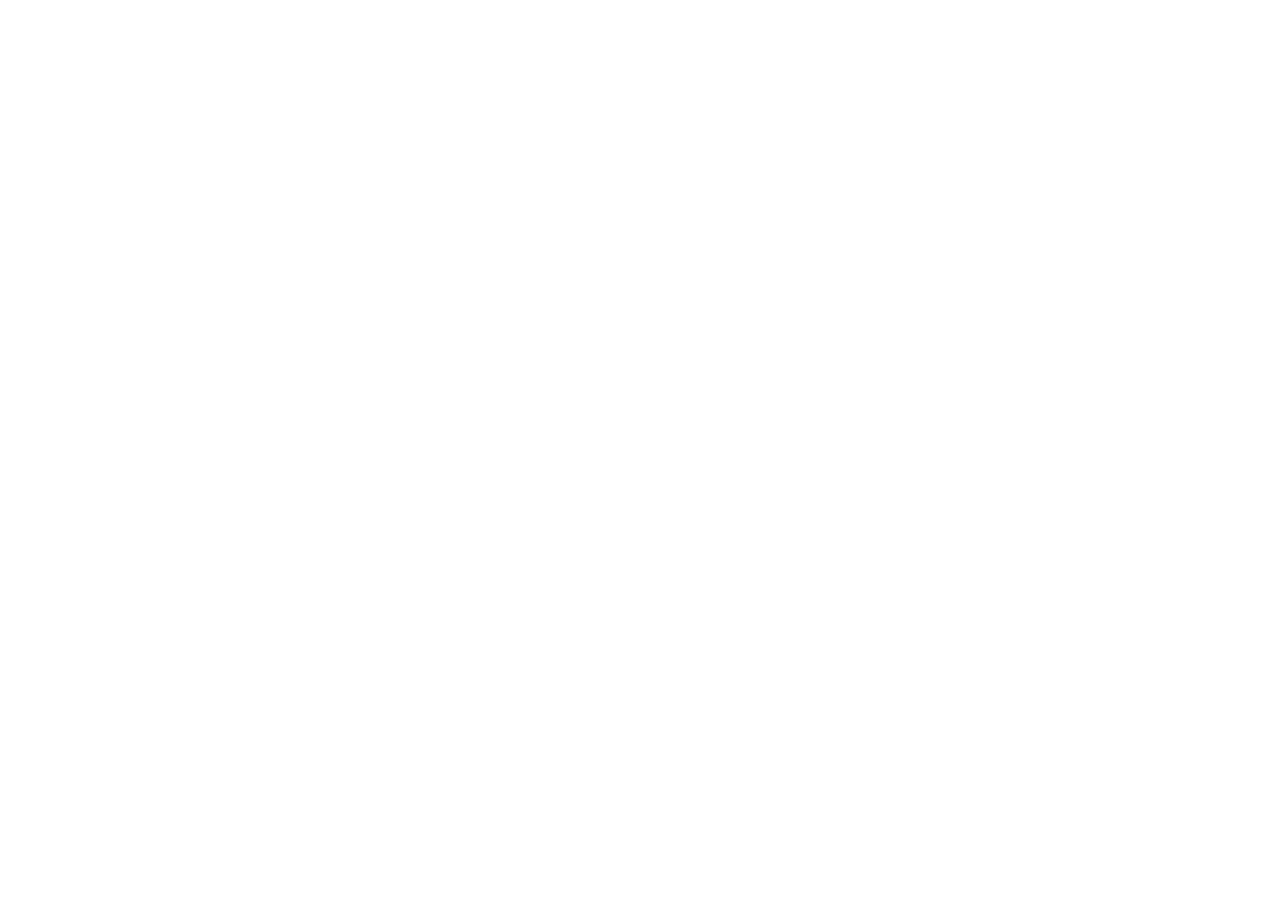
==== lp2ai/components/mdxeditor/index.html @ f963d5f7 "Add files via upload" ====
<!doctype html>
<html lang="en">
  <head>
    <meta charset="UTF-8" />
    <link rel="icon" type="image/svg+xml" href="/vite.svg" />
    <meta name="viewport" content="width=device-width, initial-scale=1.0" />
    <title>Vite + React + TS</title>
    <script type="module" crossorigin src="/assets/index-Dh5N8Ofo.js"></script>
    <link rel="stylesheet" crossorigin href="/assets/index-CzHsUedF.css">
  </head>
  <body>
    <div id="root"></div>
  </body>
</html>
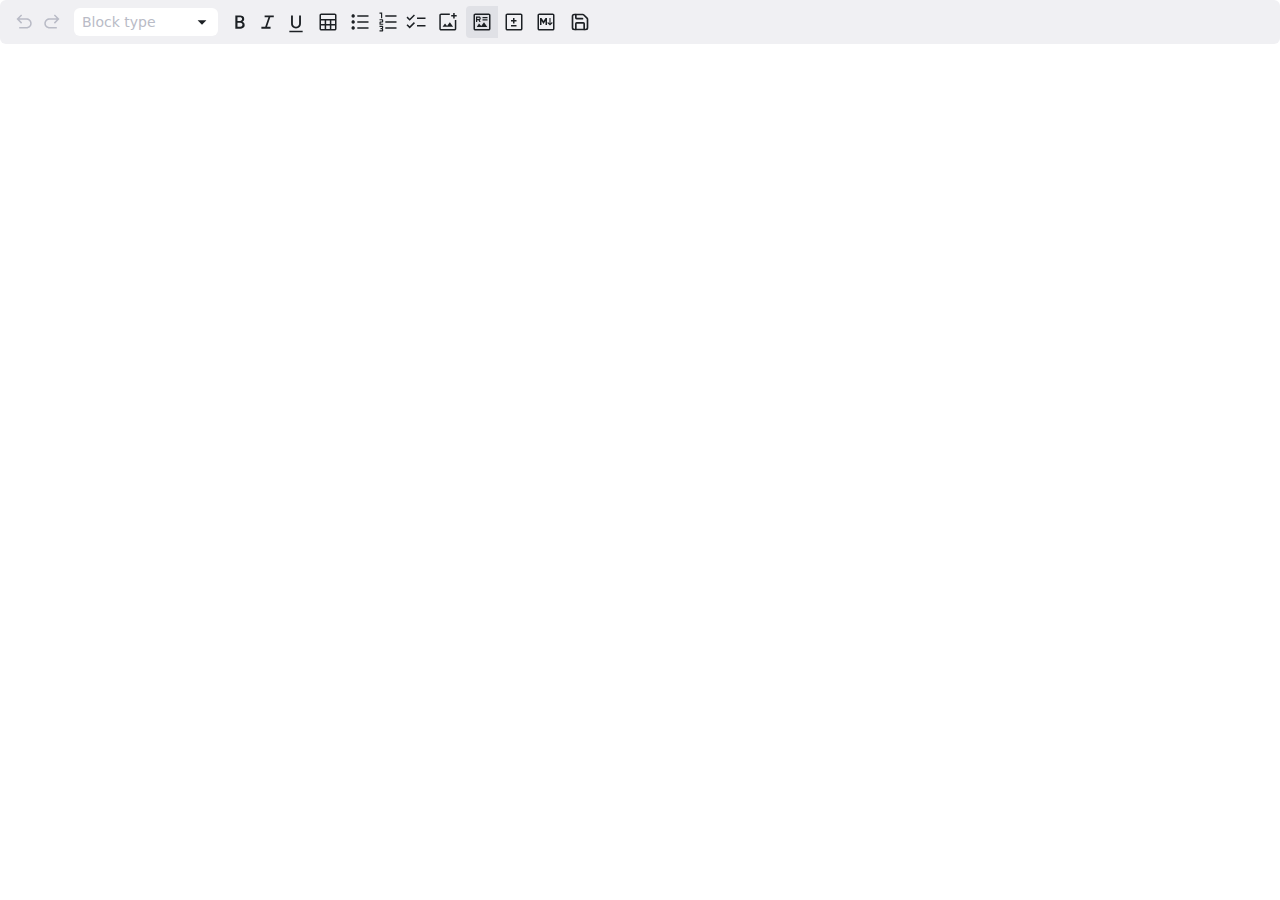
==== commit e0128aa7: "Add files via upload" ====
--- a/lp2ai/components/mdxeditor/index.html
+++ b/lp2ai/components/mdxeditor/index.html
@@ -2,11 +2,11 @@
 <html lang="en">
   <head>
     <meta charset="UTF-8" />
-    <link rel="icon" type="image/svg+xml" href="/vite.svg" />
+    <link rel="icon" type="image/svg+xml" href="/lp2ai/components/mdxeditor/vite.svg" />
     <meta name="viewport" content="width=device-width, initial-scale=1.0" />
     <title>Vite + React + TS</title>
-    <script type="module" crossorigin src="/assets/index-Dh5N8Ofo.js"></script>
-    <link rel="stylesheet" crossorigin href="/assets/index-CzHsUedF.css">
+    <script type="module" crossorigin src="/lp2ai/components/mdxeditor/assets/index-Dh5N8Ofo.js"></script>
+    <link rel="stylesheet" crossorigin href="/lp2ai/components/mdxeditor/assets/index-CzHsUedF.css">
   </head>
   <body>
     <div id="root"></div>
--- a/lp2ai/components/mdxeditor/assets/index-CzHsUedF.css
+++ b/lp2ai/components/mdxeditor/assets/index-CzHsUedF.css
@@ -0,0 +1 @@
+:root{font-family:Inter,system-ui,Avenir,Helvetica,Arial,sans-serif;line-height:1.5;font-weight:400;color-scheme:light dark;color:#ffffffde;background-color:#242424;font-synthesis:none;text-rendering:optimizeLegibility;-webkit-font-smoothing:antialiased;-moz-osx-font-smoothing:grayscale}a{font-weight:500;color:#646cff;text-decoration:inherit}a:hover{color:#535bf2}body{margin:0;display:flex;place-items:center;min-width:320px;min-height:100vh}h1{font-size:3.2em;line-height:1.1}button{border-radius:8px;border:1px solid transparent;padding:.6em 1.2em;font-size:1em;font-weight:500;font-family:inherit;background-color:#1a1a1a;cursor:pointer;transition:border-color .25s}button:hover{border-color:#646cff}button:focus,button:focus-visible{outline:4px auto -webkit-focus-ring-color}@media (prefers-color-scheme: light){:root{color:#213547;background-color:#fff}a:hover{color:#747bff}button{background-color:#f9f9f9}}:root,.light,.light-theme{--blue-1: #fbfdff;--blue-2: #f4faff;--blue-3: #e6f4fe;--blue-4: #d5efff;--blue-5: #c2e5ff;--blue-6: #acd8fc;--blue-7: #8ec8f6;--blue-8: #5eb1ef;--blue-9: #0090ff;--blue-10: #0588f0;--blue-11: #0d74ce;--blue-12: #113264}@supports (color: color(display-p3 1 1 1)){@media (color-gamut: p3){:root,.light,.light-theme{--blue-1: color(display-p3 .986 .992 .999);--blue-2: color(display-p3 .96 .979 .998);--blue-3: color(display-p3 .912 .956 .991);--blue-4: color(display-p3 .853 .932 1);--blue-5: color(display-p3 .788 .894 .998);--blue-6: color(display-p3 .709 .843 .976);--blue-7: color(display-p3 .606 .777 .947);--blue-8: color(display-p3 .451 .688 .917);--blue-9: color(display-p3 .247 .556 .969);--blue-10: color(display-p3 .234 .523 .912);--blue-11: color(display-p3 .15 .44 .84);--blue-12: color(display-p3 .102 .193 .379)}}}.dark,.dark-theme{--blue-1: #0d1520;--blue-2: #111927;--blue-3: #0d2847;--blue-4: #003362;--blue-5: #004074;--blue-6: #104d87;--blue-7: #205d9e;--blue-8: #2870bd;--blue-9: #0090ff;--blue-10: #3b9eff;--blue-11: #70b8ff;--blue-12: #c2e6ff}@supports (color: color(display-p3 1 1 1)){@media (color-gamut: p3){.dark,.dark-theme{--blue-1: color(display-p3 .057 .081 .122);--blue-2: color(display-p3 .072 .098 .147);--blue-3: color(display-p3 .078 .154 .27);--blue-4: color(display-p3 .033 .197 .37);--blue-5: color(display-p3 .08 .245 .441);--blue-6: color(display-p3 .14 .298 .511);--blue-7: color(display-p3 .195 .361 .6);--blue-8: color(display-p3 .239 .434 .72);--blue-9: color(display-p3 .247 .556 .969);--blue-10: color(display-p3 .344 .612 .973);--blue-11: color(display-p3 .49 .72 1);--blue-12: color(display-p3 .788 .898 .99)}}}:root,.light,.light-theme{--slate-1: #fcfcfd;--slate-2: #f9f9fb;--slate-3: #f0f0f3;--slate-4: #e8e8ec;--slate-5: #e0e1e6;--slate-6: #d9d9e0;--slate-7: #cdced6;--slate-8: #b9bbc6;--slate-9: #8b8d98;--slate-10: #80838d;--slate-11: #60646c;--slate-12: #1c2024}@supports (color: color(display-p3 1 1 1)){@media (color-gamut: p3){:root,.light,.light-theme{--slate-1: color(display-p3 .988 .988 .992);--slate-2: color(display-p3 .976 .976 .984);--slate-3: color(display-p3 .94 .941 .953);--slate-4: color(display-p3 .908 .909 .925);--slate-5: color(display-p3 .88 .881 .901);--slate-6: color(display-p3 .85 .852 .876);--slate-7: color(display-p3 .805 .808 .838);--slate-8: color(display-p3 .727 .733 .773);--slate-9: color(display-p3 .547 .553 .592);--slate-10: color(display-p3 .503 .512 .549);--slate-11: color(display-p3 .379 .392 .421);--slate-12: color(display-p3 .113 .125 .14)}}}.dark,.dark-theme{--slate-1: #111113;--slate-2: #18191b;--slate-3: #212225;--slate-4: #272a2d;--slate-5: #2e3135;--slate-6: #363a3f;--slate-7: #43484e;--slate-8: #5a6169;--slate-9: #696e77;--slate-10: #777b84;--slate-11: #b0b4ba;--slate-12: #edeef0}@supports (color: color(display-p3 1 1 1)){@media (color-gamut: p3){.dark,.dark-theme{--slate-1: color(display-p3 .067 .067 .074);--slate-2: color(display-p3 .095 .098 .105);--slate-3: color(display-p3 .13 .135 .145);--slate-4: color(display-p3 .156 .163 .176);--slate-5: color(display-p3 .183 .191 .206);--slate-6: color(display-p3 .215 .226 .244);--slate-7: color(display-p3 .265 .28 .302);--slate-8: color(display-p3 .357 .381 .409);--slate-9: color(display-p3 .415 .431 .463);--slate-10: color(display-p3 .469 .483 .514);--slate-11: color(display-p3 .692 .704 .728);--slate-12: color(display-p3 .93 .933 .94)}}}:root,.light,.light-theme{--grass-1: #fbfefb;--grass-2: #f5fbf5;--grass-3: #e9f6e9;--grass-4: #daf1db;--grass-5: #c9e8ca;--grass-6: #b2ddb5;--grass-7: #94ce9a;--grass-8: #65ba74;--grass-9: #46a758;--grass-10: #3e9b4f;--grass-11: #2a7e3b;--grass-12: #203c25}@supports (color: color(display-p3 1 1 1)){@media (color-gamut: p3){:root,.light,.light-theme{--grass-1: color(display-p3 .986 .996 .985);--grass-2: color(display-p3 .966 .983 .964);--grass-3: color(display-p3 .923 .965 .917);--grass-4: color(display-p3 .872 .94 .865);--grass-5: color(display-p3 .811 .908 .802);--grass-6: color(display-p3 .733 .864 .724);--grass-7: color(display-p3 .628 .803 .622);--grass-8: color(display-p3 .477 .72 .482);--grass-9: color(display-p3 .38 .647 .378);--grass-10: color(display-p3 .344 .598 .342);--grass-11: color(display-p3 .263 .488 .261);--grass-12: color(display-p3 .151 .233 .153)}}}:root,.light,.light-theme{--cyan-1: #fafdfe;--cyan-2: #f2fafb;--cyan-3: #def7f9;--cyan-4: #caf1f6;--cyan-5: #b5e9f0;--cyan-6: #9ddde7;--cyan-7: #7dcedc;--cyan-8: #3db9cf;--cyan-9: #00a2c7;--cyan-10: #0797b9;--cyan-11: #107d98;--cyan-12: #0d3c48}@supports (color: color(display-p3 1 1 1)){@media (color-gamut: p3){:root,.light,.light-theme{--cyan-1: color(display-p3 .982 .992 .996);--cyan-2: color(display-p3 .955 .981 .984);--cyan-3: color(display-p3 .888 .965 .975);--cyan-4: color(display-p3 .821 .941 .959);--cyan-5: color(display-p3 .751 .907 .935);--cyan-6: color(display-p3 .671 .862 .9);--cyan-7: color(display-p3 .564 .8 .854);--cyan-8: color(display-p3 .388 .715 .798);--cyan-9: color(display-p3 .282 .627 .765);--cyan-10: color(display-p3 .264 .583 .71);--cyan-11: color(display-p3 .08 .48 .63);--cyan-12: color(display-p3 .108 .232 .277)}}}:root,.light,.light-theme{--amber-1: #fefdfb;--amber-2: #fefbe9;--amber-3: #fff7c2;--amber-4: #ffee9c;--amber-5: #fbe577;--amber-6: #f3d673;--amber-7: #e9c162;--amber-8: #e2a336;--amber-9: #ffc53d;--amber-10: #ffba18;--amber-11: #ab6400;--amber-12: #4f3422}@supports (color: color(display-p3 1 1 1)){@media (color-gamut: p3){:root,.light,.light-theme{--amber-1: color(display-p3 .995 .992 .985);--amber-2: color(display-p3 .994 .986 .921);--amber-3: color(display-p3 .994 .969 .782);--amber-4: color(display-p3 .989 .937 .65);--amber-5: color(display-p3 .97 .902 .527);--amber-6: color(display-p3 .936 .844 .506);--amber-7: color(display-p3 .89 .762 .443);--amber-8: color(display-p3 .85 .65 .3);--amber-9: color(display-p3 1 .77 .26);--amber-10: color(display-p3 .959 .741 .274);--amber-11: color(display-p3 .64 .4 0);--amber-12: color(display-p3 .294 .208 .145)}}}:root,.light,.light-theme{--red-1: #fffcfc;--red-2: #fff7f7;--red-3: #feebec;--red-4: #ffdbdc;--red-5: #ffcdce;--red-6: #fdbdbe;--red-7: #f4a9aa;--red-8: #eb8e90;--red-9: #e5484d;--red-10: #dc3e42;--red-11: #ce2c31;--red-12: #641723}@supports (color: color(display-p3 1 1 1)){@media (color-gamut: p3){:root,.light,.light-theme{--red-1: color(display-p3 .998 .989 .988);--red-2: color(display-p3 .995 .971 .971);--red-3: color(display-p3 .985 .925 .925);--red-4: color(display-p3 .999 .866 .866);--red-5: color(display-p3 .984 .812 .811);--red-6: color(display-p3 .955 .751 .749);--red-7: color(display-p3 .915 .675 .672);--red-8: color(display-p3 .872 .575 .572);--red-9: color(display-p3 .83 .329 .324);--red-10: color(display-p3 .798 .294 .285);--red-11: color(display-p3 .744 .234 .222);--red-12: color(display-p3 .36 .115 .143)}}}.mdxeditor .cm-editor{--sp-font-mono: var(--font-mono);--sp-font-body: var(--font-body);padding:var(--sp-space-4) 0}.mdxeditor .sp-editor .cm-editor{padding-bottom:0}.mdxeditor .cm-scroller{padding:0!important}.mdxeditor .cm-focused{outline:none}.mdxeditor .sp-wrapper{overflow:hidden}.mdxeditor .sp-layout{border:none}.mdxeditor .sp-cm pre{white-space:break-spaces;word-break:break-word;overflow-wrap:anywhere;flex-shrink:1}.mdxeditor .cm-mergeView .cm-scroller,.mdxeditor .cm-sourceView .cm-scroller{font-family:var(--font-mono);line-height:1.3rem;font-size:var(--text-xs)}.mdxeditor .cm-gutters{background:transparent;font-size:var(--text-xxs)}.mdxeditor .cm-activeLine{background:transparent}.mdxeditor .cm-tooltip-autocomplete{background:var(--baseBgSubtle)}.mdxeditor hr.selected[data-lexical-decorator=true]{outline:2px solid highlight}._editorRoot_uazmk_53{--accentBase: var(--blue-1);--accentBgSubtle: var(--blue-2);--accentBg: var(--blue-3);--accentBgHover: var(--blue-4);--accentBgActive: var(--blue-5);--accentLine: var(--blue-6);--accentBorder: var(--blue-7);--accentBorderHover: var(--blue-8);--accentSolid: var(--blue-9);--accentSolidHover: var(--blue-10);--accentText: var(--blue-11);--accentTextContrast: var(--blue-12);--basePageBg: white;--baseBase: var(--slate-1);--baseBgSubtle: var(--slate-2);--baseBg: var(--slate-3);--baseBgHover: var(--slate-4);--baseBgActive: var(--slate-5);--baseLine: var(--slate-6);--baseBorder: var(--slate-7);--baseBorderHover: var(--slate-8);--baseSolid: var(--slate-9);--baseSolidHover: var(--slate-10);--baseText: var(--slate-11);--baseTextContrast: var(--slate-12);--admonitionTipBg: var(--cyan-4);--admonitionTipBorder: var(--cyan-8);--admonitionInfoBg: var(--grass-4);--admonitionInfoBorder: var(--grass-8);--admonitionCautionBg: var(--amber-4);--admonitionCautionBorder: var(--amber-8);--admonitionDangerBg: var(--red-4);--admonitionDangerBorder: var(--red-8);--admonitionNoteBg: var(--slate-4);--admonitionNoteBorder: var(--slate-8);--error-color: var(--red-10);--spacing-0: 0px;--spacing-px: 1px;--spacing-0_5: .125rem;--spacing-1: .25rem;--spacing-1_5: .375rem;--spacing-2: .5rem;--spacing-2_5: .625rem;--spacing-3: .75rem;--spacing-3_5: .875rem;--spacing-4: 1rem;--spacing-5: 1.25rem;--spacing-6: 1.5rem;--spacing-7: 1.75rem;--spacing-8: 2rem;--spacing-9: 2.25rem;--spacing-10: 2.5rem;--spacing-11: 2.75rem;--spacing-12: 3rem;--spacing-14: 3.5rem;--spacing-16: 4rem;--spacing-20: 5rem;--spacing-24: 6rem;--spacing-28: 7rem;--spacing-32: 8rem;--spacing-36: 9rem;--spacing-40: 10rem;--spacing-44: 11rem;--spacing-48: 12rem;--spacing-52: 13rem;--spacing-56: 14rem;--spacing-60: 15rem;--spacing-64: 16rem;--spacing-72: 18rem;--spacing-80: 20rem;--spacing-96: 24rem;--radius-none: 0px;--radius-small: var(--spacing-0_5);--radius-base: var(--spacing-1);--radius-medium: var(--spacing-1_5);--radius-large: var(--spacing-2);--radius-extra-large: var(--spacing-3);--radius-full: 9999px;--font-mono: ui-monospace, SFMono-Regular, Menlo, Monaco, Consolas, "Liberation Mono", "Courier New", monospace;--font-body: system-ui, -apple-system, BlinkMacSystemFont, "Segoe UI", Roboto, Oxygen, Ubuntu, Cantarell, "Open Sans", "Helvetica Neue", sans-serif;--text-base: 1rem;--text-sm: .875rem;--text-xs: .75rem;--text-xxs: .6rem;font-family:var(--font-body);color:var(--baseText)}._nestedListItem_uazmk_156{list-style:none}._toolbarRoot_uazmk_160{z-index:2;display:flex;flex-direction:row;gap:var(--spacing-1);border-radius:var(--radius-medium);padding:var(--spacing-1_5);align-items:center;overflow-x:auto;position:sticky;top:0;background-color:var(--baseBg);width:inherit}._toolbarRoot_uazmk_160 div[role=separator]{margin:var(--spacing-2) var(--spacing-1);border-left:1px solid var(--baseBorder);border-right:1px solid var(--baseBase);height:var(--spacing-4)}._toolbarRoot_uazmk_160 svg{color:var(--baseTextContrast);display:block}._readOnlyToolbarRoot_uazmk_187{pointer-events:none;background:var(--baseBase)}._readOnlyToolbarRoot_uazmk_187>div{opacity:.5}._toolbarModeSwitch_uazmk_196{opacity:1!important;margin-left:auto;align-self:stretch;align-items:stretch;display:flex;border:1px solid var(--baseBg);border-radius:var(--radius-medium);font-size:var(--text-xs)}._toolbarModeSwitch_uazmk_196 ._toolbarToggleItem_uazmk_206{padding-inline-end:var(--spacing-4);padding-inline-start:var(--spacing-4)}._toolbarModeSwitch_uazmk_196 ._toolbarToggleItem_uazmk_206:active,._toolbarModeSwitch_uazmk_196 ._toolbarToggleItem_uazmk_206[data-state=on]{background-color:var(--baseBorder)}._toolbarGroupOfGroups_uazmk_217{display:flex;margin:0 var(--spacing-1)}._toolbarToggleSingleGroup_uazmk_222:first-of-type ._toolbarToggleItem_uazmk_206:only-child,._toolbarToggleSingleGroup_uazmk_222:only-child ._toolbarToggleItem_uazmk_206:first-child,._toolbarModeSwitch_uazmk_196 ._toolbarToggleItem_uazmk_206:first-child{border-top-left-radius:var(--radius-base);border-bottom-left-radius:var(--radius-base)}._toolbarToggleSingleGroup_uazmk_222:last-of-type ._toolbarToggleItem_uazmk_206:only-child,._toolbarToggleSingleGroup_uazmk_222:only-child ._toolbarToggleItem_uazmk_206:last-child,._toolbarModeSwitch_uazmk_196 ._toolbarToggleItem_uazmk_206:last-child{border-top-right-radius:var(--radius-base);border-bottom-right-radius:var(--radius-base)}._toolbarToggleItem_uazmk_206,._toolbarButton_uazmk_237{border:0;background-color:transparent;font-size:inherit;-webkit-appearance:none;-moz-appearance:none;appearance:none;all:unset;box-sizing:border-box;cursor:default;padding:var(--spacing-0_5)}@media (hover: hover){._toolbarToggleItem_uazmk_206:hover,._toolbarButton_uazmk_237:hover{background-color:var(--baseBgActive)}}._toolbarToggleItem_uazmk_206:active svg,._toolbarButton_uazmk_237:active svg{transform:translate(1px,1px)}._toolbarToggleItem_uazmk_206[data-state=on],._toolbarButton_uazmk_237[data-state=on],._toolbarToggleItem_uazmk_206:active,._toolbarButton_uazmk_237:active{color:var(--baseTextContrast);background-color:var(--baseBgActive)}._toolbarToggleItem_uazmk_206[data-disabled],._toolbarButton_uazmk_237[data-disabled]{pointer-events:none}._toolbarToggleItem_uazmk_206[data-disabled] svg,._toolbarButton_uazmk_237[data-disabled] svg{color:var(--baseBorderHover)}._toolbarButton_uazmk_237{border-radius:var(--radius-base)}._toolbarButton_uazmk_237+._toolbarButton_uazmk_237{margin-left:var(--spacing-1)}._activeToolbarButton_uazmk_274{color:var(--accentText)}._toolbarToggleSingleGroup_uazmk_222{display:flex;align-items:center;white-space:nowrap}._toolbarNodeKindSelectContainer_uazmk_284,._toolbarButtonDropdownContainer_uazmk_285,._toolbarCodeBlockLanguageSelectContent_uazmk_286,._selectContainer_uazmk_287{filter:drop-shadow(0 2px 2px rgb(0 0 0 / .2));z-index:3;width:var(--spacing-36);border-bottom-left-radius:var(--radius-base);border-bottom-right-radius:var(--radius-base);background-color:var(--basePageBg);font-size:var(--text-sm)}._toolbarButtonDropdownContainer_uazmk_285,._toolbarButtonDropdownContainer_uazmk_285 ._selectItem_uazmk_300:first-child{border-top-right-radius:var(--radius-base)}._toolbarNodeKindSelectTrigger_uazmk_305,._toolbarButtonSelectTrigger_uazmk_306,._selectTrigger_uazmk_307{border:0;background-color:transparent;display:flex;color:inherit;align-items:center;width:var(--spacing-36);padding:var(--spacing-0_5) var(--spacing-1);padding-inline-start:var(--spacing-2);border-radius:var(--radius-medium);white-space:nowrap;flex-wrap:nowrap;font-size:var(--text-sm);background-color:var(--basePageBg);margin:0 var(--spacing-1)}._toolbarNodeKindSelectTrigger_uazmk_305[data-state=open],._toolbarButtonSelectTrigger_uazmk_306[data-state=open],._selectTrigger_uazmk_307[data-state=open]{filter:drop-shadow(0 2px 2px rgb(0 0 0 / .2));border-bottom-right-radius:var(--radius-none);border-bottom-left-radius:var(--radius-none)}._selectTrigger_uazmk_307[data-placeholder]>span:first-child{color:var(--baseBorderHover)}._toolbarButtonSelectTrigger_uazmk_306{width:auto;padding-inline-start:var(--spacing-2);padding-inline-end:var(--spacing-1);padding-block:var(--spacing-0_5)}._toolbarCodeBlockLanguageSelectTrigger_uazmk_342,._toolbarCodeBlockLanguageSelectContent_uazmk_286{width:var(--spacing-48)}._toolbarNodeKindSelectItem_uazmk_347,._selectItem_uazmk_300{cursor:default;display:flex;padding:var(--spacing-2)}._toolbarNodeKindSelectItem_uazmk_347[data-highlighted],._selectItem_uazmk_300[data-highlighted]{background-color:var(--baseBg)}._toolbarNodeKindSelectItem_uazmk_347[data-state=checked],._selectItem_uazmk_300[data-state=checked]{color:var(--baseTextContrast);background-color:var(--baseBg)}._toolbarNodeKindSelectItem_uazmk_347[data-highlighted],._selectItem_uazmk_300[data-highlighted]{outline:none}._toolbarNodeKindSelectItem_uazmk_347:last-child,._selectItem_uazmk_300:last-child{border-bottom-left-radius:var(--radius-base);border-bottom-right-radius:var(--radius-base)}._toolbarNodeKindSelectDropdownArrow_uazmk_372,._selectDropdownArrow_uazmk_373{margin-left:auto;display:flex;align-items:center}._contentEditable_uazmk_379{box-sizing:border-box;width:100%;color:var(--baseTextContrast);padding:var(--spacing-3)}._contentEditable_uazmk_379:focus{outline:none}._codeMirrorWrapper_uazmk_391{margin-bottom:var(--spacing-5);border:1px solid var(--baseLine);border-radius:var(--radius-medium);overflow:hidden;padding:.8rem;position:relative}._sandPackWrapper_uazmk_400{margin-bottom:var(--spacing-5);border:1px solid var(--baseLine);border-radius:var(--radius-medium);overflow:hidden;position:relative}._codeMirrorToolbar_uazmk_408{position:absolute;right:0;top:0;display:flex;gap:var(--spacing-1);padding:var(--spacing-1);z-index:1;background-color:var(--baseBase);border-bottom-left-radius:var(--radius-base)}._frontmatterWrapper_uazmk_412{border-radius:var(--radius-medium);padding:var(--spacing-3);background-color:var(--baseBgSubtle)}._frontmatterWrapper_uazmk_412[data-expanded=true]{margin-bottom:var(--spacing-10)}._frontmatterToggleButton_uazmk_422{border:0;background-color:transparent;font-size:inherit;-webkit-appearance:none;-moz-appearance:none;appearance:none;all:unset;box-sizing:border-box;cursor:default;display:flex;align-items:center;gap:var(--spacing-1);font-size:var(--text-sm)}._propertyPanelTitle_uazmk_430{font-size:var(--text-xs);font-weight:400;margin:0;padding-top:var(--spacing-2);padding-left:var(--spacing-2)}._propertyEditorTable_uazmk_438{table-layout:fixed;border-spacing:var(--spacing-2)}._propertyEditorTable_uazmk_438 th{text-align:left;font-size:var(--text-sm);padding:var(--spacing-2) var(--spacing-3)}._propertyEditorTable_uazmk_438 col:nth-child(1){width:30%}._propertyEditorTable_uazmk_438 col:nth-child(2){width:70%}._propertyEditorTable_uazmk_438 td:last-child ._iconButton_uazmk_456{margin-left:var(--spacing-4);margin-right:var(--spacing-4)}._propertyEditorTable_uazmk_438 ._readOnlyColumnCell_uazmk_461{padding-left:0}._propertyEditorLabelCell_uazmk_466{font-weight:400}._readOnlyColumnCell_uazmk_461{padding-left:0}._buttonsFooter_uazmk_474{display:flex;justify-content:flex-end;gap:var(--spacing-2)}._propertyEditorInput_uazmk_480{border:0;background-color:transparent;font-size:inherit;-webkit-appearance:none;-moz-appearance:none;appearance:none;all:unset;box-sizing:border-box;cursor:default;width:100%;padding:var(--spacing-2) var(--spacing-3);border-radius:var(--radius-base);border:1px solid var(--baseBorder);background-color:var(--baseBase);font-size:var(--text-sm)}._iconButton_uazmk_456{border:0;background-color:transparent;font-size:inherit;-webkit-appearance:none;-moz-appearance:none;appearance:none;all:unset;box-sizing:border-box;cursor:default;color:var(--baseText)}@media (hover: hover){._iconButton_uazmk_456:hover{color:var(--baseTextContrast)}}._iconButton_uazmk_456:disabled,._iconButton_uazmk_456:disabled:hover{color:var(--baseLine)}._primaryButton_uazmk_506,._secondaryButton_uazmk_507{border:0;background-color:transparent;font-size:inherit;-webkit-appearance:none;-moz-appearance:none;appearance:none;all:unset;box-sizing:border-box;cursor:default;padding:var(--spacing-2) var(--spacing-3);border:1px solid var(--accentBorder);background-color:var(--accentSolidHover);color:var(--baseBase);font-size:var(--text-xs);border-radius:var(--radius-medium)}._primaryButton_uazmk_506:disabled,._secondaryButton_uazmk_507:disabled{background:var(--accentLine);border-color:var(--accentBg)}._smallButton_uazmk_522{font-size:var(--text-xs);padding:var(--spacing-1) var(--spacing-2);border-radius:var(--radius-base)}._secondaryButton_uazmk_507{border:1px solid var(--baseBorder);background-color:var(--baseSolidHover);color:var(--baseBase)}._dialogForm_uazmk_534{display:flex;flex-direction:row;gap:var(--spacing-2)}._linkDialogEditForm_uazmk_540{display:flex;flex-direction:column;align-items:stretch;gap:var(--spacing-2);padding:0}._linkDialogInputContainer_uazmk_548{display:flex;flex-direction:column;align-items:stretch}._linkDialogInputWrapper_uazmk_554{display:flex;align-items:center;background-color:var(--baseBase);border-radius:var(--radius-base);border:1px solid var(--baseBorder)}._linkDialogInputWrapper_uazmk_554[data-visible-dropdown=true]{border-bottom-left-radius:var(--radius-none);border-bottom-right-radius:var(--radius-none);border-bottom-width:0}._linkDialogInputWrapper_uazmk_554>button{border:0;background-color:transparent;font-size:inherit;-webkit-appearance:none;-moz-appearance:none;appearance:none;all:unset;box-sizing:border-box;cursor:default;padding-right:var(--spacing-2)}._linkDialogInput_uazmk_548,._dialogInput_uazmk_575{border:0;background-color:transparent;font-size:inherit;-webkit-appearance:none;-moz-appearance:none;appearance:none;all:unset;box-sizing:border-box;cursor:default;width:20rem;padding:var(--spacing-2) var(--spacing-3);font-size:var(--text-sm)}._linkDialogInput_uazmk_548::-moz-placeholder,._dialogInput_uazmk_575::-moz-placeholder{color:var(--baseBorder)}._linkDialogInput_uazmk_548::placeholder,._dialogInput_uazmk_575::placeholder{color:var(--baseBorder)}._linkDialogAnchor_uazmk_586{position:fixed;background-color:highlight;z-index:-1}._linkDialogAnchor_uazmk_586[data-visible=true]{visibility:visible}._linkDialogAnchor_uazmk_586[data-visible=false]{visibility:hidden}._linkDialogPopoverContent_uazmk_600,._tableColumnEditorPopoverContent_uazmk_601,._dialogContent_uazmk_602{filter:drop-shadow(0 2px 2px rgb(0 0 0 / .2));display:flex;align-items:center;gap:var(--spacing-0_5);border-radius:var(--radius-medium);border:1px solid var(--baseBg);background-color:var(--basePageBg);padding:var(--spacing-1) var(--spacing-1);font-size:var(--text-sm)}._largeDialogContent_uazmk_614{filter:drop-shadow(0 2px 2px rgb(0 0 0 / .2));gap:var(--spacing-0_5);border-radius:var(--radius-medium);border:1px solid var(--baseBorder);background-color:var(--baseBgSubtle);padding:var(--spacing-4);font-size:var(--text-sm)}._dialogTitle_uazmk_624{font-size:var(--text-base);font-weight:600;padding-left:var(--spacing-2)}._dialogCloseButton_uazmk_630{border:0;background-color:transparent;font-size:inherit;-webkit-appearance:none;-moz-appearance:none;appearance:none;all:unset;box-sizing:border-box;cursor:default;position:absolute;top:10px;right:10px}._popoverContent_uazmk_637{filter:drop-shadow(0 2px 2px rgb(0 0 0 / .2));display:flex;align-items:center;gap:var(--spacing-0_5);border-radius:var(--radius-medium);background-color:var(--baseBgSubtle);padding:var(--spacing-2) var(--spacing-2);font-size:var(--text-sm);z-index:1}._popoverArrow_uazmk_649{fill:var(--basePageBg)}._linkDialogPreviewAnchor_uazmk_653{margin-right:var(--spacing-1);display:flex;align-items:center;color:var(--accentText);text-decoration:none;border:1px solid transparent}@media (hover: hover){._linkDialogPreviewAnchor_uazmk_653:hover{color:var(--accentSolidHover)}}._linkDialogPreviewAnchor_uazmk_653 span{max-width:14rem;overflow-x:hidden;text-overflow:ellipsis;white-space:nowrap}._tooltipTrigger_uazmk_676{align-self:center}._tooltipContent_uazmk_680{z-index:2;position:relative;border-radius:var(--radius-medium);padding:var(--spacing-1) var(--spacing-2);font-size:var(--text-xs);background-color:var(--baseText);color:var(--baseBase)}._tooltipContent_uazmk_680 svg{fill:var(--baseText)}._actionButton_uazmk_694{border:0;background-color:transparent;font-size:inherit;-webkit-appearance:none;-moz-appearance:none;appearance:none;all:unset;box-sizing:border-box;cursor:default;padding:var(--spacing-1);padding:var(--spacing-1) var(--spacing-1);border-radius:var(--radius-medium);color:var(--baseTextContrast)}._actionButton_uazmk_694 svg{display:block}@media (hover: hover){._actionButton_uazmk_694:hover{background-color:var(--baseBg)}}._actionButton_uazmk_694:active svg{transform:translate(1px,1px)}._actionButton_uazmk_694[data-state=on],._actionButton_uazmk_694:active{background-color:var(--baseBg);color:var(--baseTextContrast)}._primaryActionButton_uazmk_701{background-color:var(--accentSolid);color:var(--baseBase)}@media (hover: hover){._primaryActionButton_uazmk_701:hover{background-color:var(--accentSolidHover);color:var(--baseBase)}}._tableEditor_uazmk_713{table-layout:fixed;width:100%;height:100%;border-spacing:0;border-collapse:collapse}._tableEditor_uazmk_713 thead>tr>th{text-align:right}._tableEditor_uazmk_713>tbody>tr>td:not(._toolCell_uazmk_724),._tableEditor_uazmk_713>tbody>tr>th:not(._toolCell_uazmk_724):not([data-tool-cell=true]){border:1px solid var(--baseBgActive);padding:var(--spacing-1) var(--spacing-2);white-space:normal}:is(._tableEditor_uazmk_713>tbody>tr>td:not(._toolCell_uazmk_724),._tableEditor_uazmk_713>tbody>tr>th:not(._toolCell_uazmk_724):not([data-tool-cell=true]))>div{outline:none}:is(._tableEditor_uazmk_713>tbody>tr>td:not(._toolCell_uazmk_724),._tableEditor_uazmk_713>tbody>tr>th:not(._toolCell_uazmk_724):not([data-tool-cell=true]))>div>p{margin:0}[data-active=true]:is(._tableEditor_uazmk_713>tbody>tr>td:not(._toolCell_uazmk_724),._tableEditor_uazmk_713>tbody>tr>th:not(._toolCell_uazmk_724):not([data-tool-cell=true])){outline:solid 1px var(--baseSolid)}._tableEditor_uazmk_713 ._tableColumnEditorTrigger_uazmk_743,._tableEditor_uazmk_713 ._tableRowEditorTrigger_uazmk_744,._tableEditor_uazmk_713 ._addRowButton_uazmk_745,._tableEditor_uazmk_713 ._addColumnButton_uazmk_746,._tableEditor_uazmk_713 ._iconButton_uazmk_456{opacity:.15}@media (hover: hover){._tableEditor_uazmk_713:hover ._tableColumnEditorTrigger_uazmk_743,._tableEditor_uazmk_713:hover ._tableRowEditorTrigger_uazmk_744,._tableEditor_uazmk_713:hover ._addRowButton_uazmk_745,._tableEditor_uazmk_713:hover ._addColumnButton_uazmk_746,._tableEditor_uazmk_713:hover ._iconButton_uazmk_456{opacity:.3}._tableEditor_uazmk_713:hover ._tableColumnEditorTrigger_uazmk_743:hover,._tableEditor_uazmk_713:hover ._tableRowEditorTrigger_uazmk_744:hover,._tableEditor_uazmk_713:hover ._addRowButton_uazmk_745:hover,._tableEditor_uazmk_713:hover ._addColumnButton_uazmk_746:hover,._tableEditor_uazmk_713:hover ._iconButton_uazmk_456:hover{opacity:1}}._toolCell_uazmk_724{text-align:right}._toolCell_uazmk_724 button{margin:auto;display:block}._tableColumnEditorTrigger_uazmk_743{border:0;background-color:transparent;font-size:inherit;-webkit-appearance:none;-moz-appearance:none;appearance:none;all:unset;box-sizing:border-box;cursor:default;color:var(--baseTextContrast);padding:var(--spacing-1);border-radius:var(--radius-full);opacity:.2}._tableColumnEditorTrigger_uazmk_743 svg{display:block}@media (hover: hover){._tableColumnEditorTrigger_uazmk_743:hover{background-color:var(--baseBg)}}._tableColumnEditorTrigger_uazmk_743:active svg{transform:translate(1px,1px)}._tableColumnEditorTrigger_uazmk_743[data-state=on],._tableColumnEditorTrigger_uazmk_743:active{background-color:var(--baseBg);color:var(--baseTextContrast)}._tableColumnEditorTrigger_uazmk_743[data-active=true]{opacity:1!important}._tableColumnEditorToolbar_uazmk_789{display:flex}._tableColumnEditorToolbar_uazmk_789>button{border:0;background-color:transparent;font-size:inherit;-webkit-appearance:none;-moz-appearance:none;appearance:none;all:unset;box-sizing:border-box;cursor:default;padding:var(--spacing-1);color:var(--baseTextContrast)}._tableColumnEditorToolbar_uazmk_789>button svg{display:block}@media (hover: hover){._tableColumnEditorToolbar_uazmk_789>button:hover{background-color:var(--baseBg)}}._tableColumnEditorToolbar_uazmk_789>button:active svg{transform:translate(1px,1px)}._tableColumnEditorToolbar_uazmk_789>button[data-state=on],._tableColumnEditorToolbar_uazmk_789>button:active{background-color:var(--baseBg);color:var(--baseTextContrast)}._tableColumnEditorToolbar_uazmk_789 [role=separator]{margin-left:var(--spacing-1);margin-right:var(--spacing-1)}._toggleGroupRoot_uazmk_803{display:inline-flex}._toggleGroupRoot_uazmk_803 button{border:0;background-color:transparent;font-size:inherit;-webkit-appearance:none;-moz-appearance:none;appearance:none;all:unset;box-sizing:border-box;cursor:default;padding:var(--spacing-1);color:var(--baseTextContrast)}._toggleGroupRoot_uazmk_803 button svg{display:block}@media (hover: hover){._toggleGroupRoot_uazmk_803 button:hover{background-color:var(--baseBg)}}._toggleGroupRoot_uazmk_803 button:active svg{transform:translate(1px,1px)}._toggleGroupRoot_uazmk_803 button[data-state=on],._toggleGroupRoot_uazmk_803 button:active{background-color:var(--baseBg);color:var(--baseTextContrast)}._toggleGroupRoot_uazmk_803 button:first-child{border-top-left-radius:var(--radius-base);border-bottom-left-radius:var(--radius-base)}._toggleGroupRoot_uazmk_803 button:last-child{border-top-right-radius:var(--radius-base);border-bottom-right-radius:var(--radius-base)}._tableToolsColumn_uazmk_821{width:2rem}._tableToolsColumn_uazmk_821 button{margin:auto;display:block}._leftAlignedCell_uazmk_830{text-align:left}._rightAlignedCell_uazmk_834{text-align:right}._centeredCell_uazmk_838{text-align:center}._addColumnButton_uazmk_746,._addRowButton_uazmk_745{border:0;background-color:transparent;font-size:inherit;-webkit-appearance:none;-moz-appearance:none;appearance:none;all:unset;box-sizing:border-box;cursor:default;padding:var(--spacing-1);color:var(--baseTextContrast);background-color:var(--baseBase);display:flex;align-items:center}._addColumnButton_uazmk_746 svg,._addRowButton_uazmk_745 svg{display:block}@media (hover: hover){._addColumnButton_uazmk_746:hover,._addRowButton_uazmk_745:hover{background-color:var(--baseBg)}}._addColumnButton_uazmk_746:active svg,._addRowButton_uazmk_745:active svg{transform:translate(1px,1px)}._addColumnButton_uazmk_746[data-state=on],._addRowButton_uazmk_745[data-state=on],._addColumnButton_uazmk_746:active,._addRowButton_uazmk_745:active{background-color:var(--baseBg);color:var(--baseTextContrast)}._addColumnButton_uazmk_746 svg,._addRowButton_uazmk_745 svg{margin:auto}._addRowButton_uazmk_745{width:100%;margin-top:var(--spacing-px);box-sizing:border-box;border-bottom-right-radius:var(--radius-medium);border-bottom-left-radius:var(--radius-medium)}._addColumnButton_uazmk_746{margin-left:var(--spacing-px);height:100%;border-top-right-radius:var(--radius-medium);border-bottom-right-radius:var(--radius-medium)}._dialogOverlay_uazmk_871{position:fixed;top:0;right:0;bottom:0;left:0;animation:_overlayShow_uazmk_1 .15s cubic-bezier(.16,1,.3,1);background-color:var(--baseBase);z-index:51;opacity:.5}._dialogContent_uazmk_602,._largeDialogContent_uazmk_614{position:fixed;top:50%;left:50%;transform:translate(-50%,-50%);animation:_contentShow_uazmk_1 .15s cubic-bezier(.16,1,.3,1);z-index:52}._dialogContent_uazmk_602:focus,._largeDialogContent_uazmk_614:focus{outline:none}@keyframes _overlayShow_uazmk_1{0%{opacity:0}to{opacity:.5}}@keyframes _contentShow_uazmk_1{0%{opacity:0;transform:translate(-50%,-48%) scale(.96)}to{opacity:1;transform:translate(-50%,-50%) scale(1)}}._focusedImage_uazmk_918{outline:highlight solid 2px}._imageWrapper_uazmk_922{display:inline-block;position:relative}._imageWrapper_uazmk_922[draggable=true]{cursor:move;cursor:grab;cursor:-webkit-grab}._editImageToolbar_uazmk_935{position:absolute;right:0;top:0;display:flex;gap:var(--spacing-1);padding:var(--spacing-1);z-index:1;background-color:var(--baseBase);border-bottom-left-radius:var(--radius-base)}._editImageButton_uazmk_939 svg{display:block}._inlineEditor_uazmk_945{display:inline-flex;border-radius:var(--radius-medium);padding:var(--spacing-1);gap:var(--spacing-2);align-items:center;background:var(--baseBg)}._blockEditor_uazmk_954{display:flex;justify-content:stretch;border-radius:var(--radius-medium);padding:var(--spacing-2);gap:var(--spacing-2);align-items:center;background:var(--baseBg)}._blockEditor_uazmk_954 ._nestedEditor_uazmk_963{flex-grow:1}._nestedEditor_uazmk_963{background:var(--basePageBg);padding:var(--spacing-1) var(--spacing-2);border-radius:var(--radius-medium)}._nestedEditor_uazmk_963>p{margin:0}._nestedEditor_uazmk_963:focus{outline:none}._genericComponentName_uazmk_982{font-size:var(--text-sm);color:var(--baseText);padding-right:var(--spacing-2)}._diffSourceToggle_uazmk_988{border-radius:var(--radius-medium);display:flex}._diffSourceToggle_uazmk_988 ._toolbarToggleItem_uazmk_206{padding:0}._diffSourceToggle_uazmk_988 ._toolbarToggleItem_uazmk_206>span{display:block;padding:var(--spacing-1) var(--spacing-1)}._selectWithLabel_uazmk_1002{display:flex;align-items:center;gap:var(--spacing-2);margin-left:var(--spacing-2)}._selectWithLabel_uazmk_1002>label{font-size:var(--text-sm)}._selectWithLabel_uazmk_1002 ._selectTrigger_uazmk_307{border:1px solid var(--baseBorder)}._toolbarTitleMode_uazmk_1017{font-size:var(--text-sm);margin-left:var(--spacing-2)}._imageControlWrapperResizing_uazmk_1023{touch-action:none}._imageResizer_uazmk_1027{display:block;width:7px;height:7px;position:absolute;background-color:var(--accentText);border:1px solid var(--baseBg)}._imageResizer_uazmk_1027._imageResizerN_uazmk_1036{top:-6px;left:48%;cursor:n-resize}._imageResizer_uazmk_1027._imageResizerNe_uazmk_1042{top:-6px;right:-6px;cursor:ne-resize}._imageResizer_uazmk_1027._imageResizerE_uazmk_1048{bottom:48%;right:-6px;cursor:e-resize}._imageResizer_uazmk_1027._imageResizerSe_uazmk_1054{bottom:-2px;right:-6px;cursor:nwse-resize}._imageResizer_uazmk_1027._imageResizerS_uazmk_1054{bottom:-2px;left:48%;cursor:s-resize}._imageResizer_uazmk_1027._imageResizerSw_uazmk_1066{bottom:-2px;left:-6px;cursor:sw-resize}._imageResizer_uazmk_1027._imageResizerW_uazmk_1072{bottom:48%;left:-6px;cursor:w-resize}._imageResizer_uazmk_1027._imageResizerNw_uazmk_1078{top:-6px;left:-6px;cursor:nw-resize}._placeholder_uazmk_1084{color:var(--baseSolid);overflow:hidden;position:absolute;top:0;padding:var(--spacing-3);text-overflow:ellipsis;-webkit-user-select:none;-moz-user-select:none;user-select:none;white-space:nowrap;display:inline-block;pointer-events:none}._rootContentEditableWrapper_uazmk_1097{position:relative}._downshiftContainer_uazmk_1103{display:flex;flex-direction:column;align-items:stretch}._downshiftInputWrapper_uazmk_1109{display:flex;align-items:center;background-color:var(--baseBase);border-radius:var(--radius-base);border:1px solid var(--baseBorder)}._downshiftInputWrapper_uazmk_1109[data-visible-dropdown=true]{border-bottom-left-radius:var(--radius-none);border-bottom-right-radius:var(--radius-none);border-bottom-width:0}._downshiftInputWrapper_uazmk_1109>button{border:0;background-color:transparent;font-size:inherit;-webkit-appearance:none;-moz-appearance:none;appearance:none;all:unset;box-sizing:border-box;cursor:default;padding-right:var(--spacing-2)}._downshiftInput_uazmk_1109{border:0;background-color:transparent;font-size:inherit;-webkit-appearance:none;-moz-appearance:none;appearance:none;all:unset;box-sizing:border-box;cursor:default;width:20rem;padding:var(--spacing-2) var(--spacing-3);font-size:var(--text-sm)}._downshiftInput_uazmk_1109::-moz-placeholder{color:var(--baseBorder)}._downshiftInput_uazmk_1109::placeholder{color:var(--baseBorder)}._downshiftAutocompleteContainer_uazmk_1140{position:relative}._downshiftAutocompleteContainer_uazmk_1140 ul{all:unset;box-sizing:border-box;position:absolute;font-size:var(--text-sm);width:100%;display:none;border-bottom-left-radius:var(--radius-medium);border-bottom-right-radius:var(--radius-medium);max-height:var(--spacing-48);overflow-x:hidden;overflow-y:auto;border:1px solid var(--baseBorder);border-top-width:0;background-color:var(--baseBase)}._downshiftAutocompleteContainer_uazmk_1140 ul[data-visible=true]{display:block}._downshiftAutocompleteContainer_uazmk_1140 ul li{padding:var(--spacing-2) var(--spacing-3);white-space:nowrap;margin-bottom:var(--spacing-1);overflow-x:hidden;text-overflow:ellipsis}._downshiftAutocompleteContainer_uazmk_1140 ul li[data-selected=true]{background-color:var(--baseBgSubtle)}._downshiftAutocompleteContainer_uazmk_1140 ul li[data-highlighted=true]{background-color:var(--baseBgHover)}._downshiftAutocompleteContainer_uazmk_1140 ul li:last-of-type{border-bottom-left-radius:var(--radius-medium);border-bottom-right-radius:var(--radius-medium)}._textInput_uazmk_1186{all:unset;border-radius:var(--radius-base);border:1px solid var(--baseBorder);background-color:var(--baseBase);padding:var(--spacing-2) var(--spacing-3)}form._multiFieldForm_uazmk_1194{display:flex;flex-direction:column;padding:var(--spacing-2);gap:var(--spacing-2)}form._multiFieldForm_uazmk_1194 ._formField_uazmk_1200{display:flex;flex-direction:column;gap:var(--spacing-2)}form._multiFieldForm_uazmk_1194 ._formField_uazmk_1200 label{font-size:var(--text-xs)}._markdownParseError_uazmk_1211{border-radius:var(--radius-base);border:1px solid var(--error-color);padding:var(--spacing-2);margin-block:var(--spacing-2);color:var(--error-color);font-size:var(--text-xs)}._popupContainer_uazmk_1220{position:relative;z-index:2}._inputSizer_uazmk_1225{display:inline-grid;vertical-align:baseline;align-items:center;position:relative}._inputSizer_uazmk_1225:after,._inputSizer_uazmk_1225 input{width:auto;min-width:1rem;grid-area:1 / 2;font:inherit;margin:0;padding:0 2px;resize:none;background:none;-webkit-appearance:none;-moz-appearance:none;appearance:none;border:none;color:inherit}._inputSizer_uazmk_1225 span{padding:.25em}._inputSizer_uazmk_1225:after{content:attr(data-value);white-space:pre-wrap}:root,._light_1tncs_1,._light-theme_1tncs_1{--blue-1: #fbfdff;--blue-2: #f4faff;--blue-3: #e6f4fe;--blue-4: #d5efff;--blue-5: #c2e5ff;--blue-6: #acd8fc;--blue-7: #8ec8f6;--blue-8: #5eb1ef;--blue-9: #0090ff;--blue-10: #0588f0;--blue-11: #0d74ce;--blue-12: #113264}@supports (color: color(display-p3 1 1 1)){@media (color-gamut: p3){:root,._light_1tncs_1,._light-theme_1tncs_1{--blue-1: color(display-p3 .986 .992 .999);--blue-2: color(display-p3 .96 .979 .998);--blue-3: color(display-p3 .912 .956 .991);--blue-4: color(display-p3 .853 .932 1);--blue-5: color(display-p3 .788 .894 .998);--blue-6: color(display-p3 .709 .843 .976);--blue-7: color(display-p3 .606 .777 .947);--blue-8: color(display-p3 .451 .688 .917);--blue-9: color(display-p3 .247 .556 .969);--blue-10: color(display-p3 .234 .523 .912);--blue-11: color(display-p3 .15 .44 .84);--blue-12: color(display-p3 .102 .193 .379)}}}._dark_1tncs_1,._dark-theme_1tncs_1{--blue-1: #0d1520;--blue-2: #111927;--blue-3: #0d2847;--blue-4: #003362;--blue-5: #004074;--blue-6: #104d87;--blue-7: #205d9e;--blue-8: #2870bd;--blue-9: #0090ff;--blue-10: #3b9eff;--blue-11: #70b8ff;--blue-12: #c2e6ff}@supports (color: color(display-p3 1 1 1)){@media (color-gamut: p3){._dark_1tncs_1,._dark-theme_1tncs_1{--blue-1: color(display-p3 .057 .081 .122);--blue-2: color(display-p3 .072 .098 .147);--blue-3: color(display-p3 .078 .154 .27);--blue-4: color(display-p3 .033 .197 .37);--blue-5: color(display-p3 .08 .245 .441);--blue-6: color(display-p3 .14 .298 .511);--blue-7: color(display-p3 .195 .361 .6);--blue-8: color(display-p3 .239 .434 .72);--blue-9: color(display-p3 .247 .556 .969);--blue-10: color(display-p3 .344 .612 .973);--blue-11: color(display-p3 .49 .72 1);--blue-12: color(display-p3 .788 .898 .99)}}}:root,._light_1tncs_1,._light-theme_1tncs_1{--slate-1: #fcfcfd;--slate-2: #f9f9fb;--slate-3: #f0f0f3;--slate-4: #e8e8ec;--slate-5: #e0e1e6;--slate-6: #d9d9e0;--slate-7: #cdced6;--slate-8: #b9bbc6;--slate-9: #8b8d98;--slate-10: #80838d;--slate-11: #60646c;--slate-12: #1c2024}@supports (color: color(display-p3 1 1 1)){@media (color-gamut: p3){:root,._light_1tncs_1,._light-theme_1tncs_1{--slate-1: color(display-p3 .988 .988 .992);--slate-2: color(display-p3 .976 .976 .984);--slate-3: color(display-p3 .94 .941 .953);--slate-4: color(display-p3 .908 .909 .925);--slate-5: color(display-p3 .88 .881 .901);--slate-6: color(display-p3 .85 .852 .876);--slate-7: color(display-p3 .805 .808 .838);--slate-8: color(display-p3 .727 .733 .773);--slate-9: color(display-p3 .547 .553 .592);--slate-10: color(display-p3 .503 .512 .549);--slate-11: color(display-p3 .379 .392 .421);--slate-12: color(display-p3 .113 .125 .14)}}}._dark_1tncs_1,._dark-theme_1tncs_1{--slate-1: #111113;--slate-2: #18191b;--slate-3: #212225;--slate-4: #272a2d;--slate-5: #2e3135;--slate-6: #363a3f;--slate-7: #43484e;--slate-8: #5a6169;--slate-9: #696e77;--slate-10: #777b84;--slate-11: #b0b4ba;--slate-12: #edeef0}@supports (color: color(display-p3 1 1 1)){@media (color-gamut: p3){._dark_1tncs_1,._dark-theme_1tncs_1{--slate-1: color(display-p3 .067 .067 .074);--slate-2: color(display-p3 .095 .098 .105);--slate-3: color(display-p3 .13 .135 .145);--slate-4: color(display-p3 .156 .163 .176);--slate-5: color(display-p3 .183 .191 .206);--slate-6: color(display-p3 .215 .226 .244);--slate-7: color(display-p3 .265 .28 .302);--slate-8: color(display-p3 .357 .381 .409);--slate-9: color(display-p3 .415 .431 .463);--slate-10: color(display-p3 .469 .483 .514);--slate-11: color(display-p3 .692 .704 .728);--slate-12: color(display-p3 .93 .933 .94)}}}:root,._light_1tncs_1,._light-theme_1tncs_1{--grass-1: #fbfefb;--grass-2: #f5fbf5;--grass-3: #e9f6e9;--grass-4: #daf1db;--grass-5: #c9e8ca;--grass-6: #b2ddb5;--grass-7: #94ce9a;--grass-8: #65ba74;--grass-9: #46a758;--grass-10: #3e9b4f;--grass-11: #2a7e3b;--grass-12: #203c25}@supports (color: color(display-p3 1 1 1)){@media (color-gamut: p3){:root,._light_1tncs_1,._light-theme_1tncs_1{--grass-1: color(display-p3 .986 .996 .985);--grass-2: color(display-p3 .966 .983 .964);--grass-3: color(display-p3 .923 .965 .917);--grass-4: color(display-p3 .872 .94 .865);--grass-5: color(display-p3 .811 .908 .802);--grass-6: color(display-p3 .733 .864 .724);--grass-7: color(display-p3 .628 .803 .622);--grass-8: color(display-p3 .477 .72 .482);--grass-9: color(display-p3 .38 .647 .378);--grass-10: color(display-p3 .344 .598 .342);--grass-11: color(display-p3 .263 .488 .261);--grass-12: color(display-p3 .151 .233 .153)}}}:root,._light_1tncs_1,._light-theme_1tncs_1{--cyan-1: #fafdfe;--cyan-2: #f2fafb;--cyan-3: #def7f9;--cyan-4: #caf1f6;--cyan-5: #b5e9f0;--cyan-6: #9ddde7;--cyan-7: #7dcedc;--cyan-8: #3db9cf;--cyan-9: #00a2c7;--cyan-10: #0797b9;--cyan-11: #107d98;--cyan-12: #0d3c48}@supports (color: color(display-p3 1 1 1)){@media (color-gamut: p3){:root,._light_1tncs_1,._light-theme_1tncs_1{--cyan-1: color(display-p3 .982 .992 .996);--cyan-2: color(display-p3 .955 .981 .984);--cyan-3: color(display-p3 .888 .965 .975);--cyan-4: color(display-p3 .821 .941 .959);--cyan-5: color(display-p3 .751 .907 .935);--cyan-6: color(display-p3 .671 .862 .9);--cyan-7: color(display-p3 .564 .8 .854);--cyan-8: color(display-p3 .388 .715 .798);--cyan-9: color(display-p3 .282 .627 .765);--cyan-10: color(display-p3 .264 .583 .71);--cyan-11: color(display-p3 .08 .48 .63);--cyan-12: color(display-p3 .108 .232 .277)}}}:root,._light_1tncs_1,._light-theme_1tncs_1{--amber-1: #fefdfb;--amber-2: #fefbe9;--amber-3: #fff7c2;--amber-4: #ffee9c;--amber-5: #fbe577;--amber-6: #f3d673;--amber-7: #e9c162;--amber-8: #e2a336;--amber-9: #ffc53d;--amber-10: #ffba18;--amber-11: #ab6400;--amber-12: #4f3422}@supports (color: color(display-p3 1 1 1)){@media (color-gamut: p3){:root,._light_1tncs_1,._light-theme_1tncs_1{--amber-1: color(display-p3 .995 .992 .985);--amber-2: color(display-p3 .994 .986 .921);--amber-3: color(display-p3 .994 .969 .782);--amber-4: color(display-p3 .989 .937 .65);--amber-5: color(display-p3 .97 .902 .527);--amber-6: color(display-p3 .936 .844 .506);--amber-7: color(display-p3 .89 .762 .443);--amber-8: color(display-p3 .85 .65 .3);--amber-9: color(display-p3 1 .77 .26);--amber-10: color(display-p3 .959 .741 .274);--amber-11: color(display-p3 .64 .4 0);--amber-12: color(display-p3 .294 .208 .145)}}}:root,._light_1tncs_1,._light-theme_1tncs_1{--red-1: #fffcfc;--red-2: #fff7f7;--red-3: #feebec;--red-4: #ffdbdc;--red-5: #ffcdce;--red-6: #fdbdbe;--red-7: #f4a9aa;--red-8: #eb8e90;--red-9: #e5484d;--red-10: #dc3e42;--red-11: #ce2c31;--red-12: #641723}@supports (color: color(display-p3 1 1 1)){@media (color-gamut: p3){:root,._light_1tncs_1,._light-theme_1tncs_1{--red-1: color(display-p3 .998 .989 .988);--red-2: color(display-p3 .995 .971 .971);--red-3: color(display-p3 .985 .925 .925);--red-4: color(display-p3 .999 .866 .866);--red-5: color(display-p3 .984 .812 .811);--red-6: color(display-p3 .955 .751 .749);--red-7: color(display-p3 .915 .675 .672);--red-8: color(display-p3 .872 .575 .572);--red-9: color(display-p3 .83 .329 .324);--red-10: color(display-p3 .798 .294 .285);--red-11: color(display-p3 .744 .234 .222);--red-12: color(display-p3 .36 .115 .143)}}}._bold_1tncs_10{font-weight:700}._italic_1tncs_14{font-style:italic}._underline_1tncs_18{text-decoration:underline}._strikethrough_1tncs_34{text-decoration:line-through}._underlineStrikethrough_1tncs_38{text-decoration:underline line-through}._subscript_1tncs_42{font-size:.8em;vertical-align:sub!important}._superscript_1tncs_47{font-size:.8em;vertical-align:super}._code_1tncs_52{background-color:var(--baseBg);padding:1px .25rem;font-family:var(--font-mono);font-size:94%}._nestedListItem_1tncs_59{list-style:none;list-style-type:none}._listitem_1tncs_69{margin:var(--spacing-2) 0}._listItemChecked_1tncs_73,._listItemUnchecked_1tncs_74{position:relative;margin-left:0;margin-right:0;margin-inline-start:-1rem;padding-left:var(--spacing-6);padding-right:var(--spacing-6);list-style-type:none;outline:none}._listItemChecked_1tncs_73{text-decoration:line-through}._listItemUnchecked_1tncs_74:before,._listItemChecked_1tncs_73:before{content:"";width:var(--spacing-4);height:var(--spacing-4);top:0;left:0;cursor:pointer;display:block;background-size:cover;position:absolute}._listItemUnchecked_1tncs_74[dir=rtl]:before,._listItemChecked_1tncs_73[dir=rtl]:before{left:auto;right:0}._listItemUnchecked_1tncs_74:focus:before,._listItemChecked_1tncs_73:focus:before{box-shadow:0 0 0 2px var(--accentBgActive);border-radius:var(--radius-small)}._listItemUnchecked_1tncs_74:before{border:1px solid var(--baseBorder);border-radius:var(--radius-small)}._listItemChecked_1tncs_73:before{border:1px solid var(--accentBorder);border-radius:var(--radius-small);background-color:var(--accentSolid);background-repeat:no-repeat}._listItemChecked_1tncs_73:after{content:"";cursor:pointer;border-color:var(--baseBase);border-style:solid;position:absolute;display:block;top:var(--spacing-0_5);width:var(--spacing-1);left:var(--spacing-1_5);right:var(--spacing-1_5);height:var(--spacing-2);transform:rotate(45deg);border-width:0 var(--spacing-0_5) var(--spacing-0_5) 0}._nestedListItem_1tncs_59{list-style-type:none}._nestedListItem_1tncs_59:before,._nestedListItem_1tncs_59:after{display:none}._admonitionDanger_1tncs_151,._admonitionInfo_1tncs_152,._admonitionNote_1tncs_153,._admonitionTip_1tncs_154,._admonitionCaution_1tncs_155{padding:var(--spacing-2);margin-top:var(--spacing-2);margin-bottom:var(--spacing-2);border-left:3px solid var(--admonitionBorder);background-color:var(--admonitionBg)}._admonitionInfo_1tncs_152{--admonitionBorder: var(--admonitionInfoBorder);--admonitionBg: var(--admonitionInfoBg)}._admonitionTip_1tncs_154{--admonitionBorder: var(--admonitionTipBorder);--admonitionBg: var(--admonitionTipBg)}._admonitionCaution_1tncs_155{--admonitionBorder: var(--admonitionCautionBorder);--admonitionBg: var(--admonitionCautionBg)}._admonitionDanger_1tncs_151{--admonitionBorder: var(--admonitionDangerBorder);--admonitionBg: var(--admonitionDangerBg)}._admonitionNote_1tncs_153{--admonitionBorder: var(--admonitionNoteBorder);--admonitionBg: var(--admonitionNoteBg)}._mdxExpression_1tncs_188{font-family:var(--font-mono);font-size:84%;color:var(--accentText)}._mdxExpression_1tncs_188 input:focus-visible{outline:none}
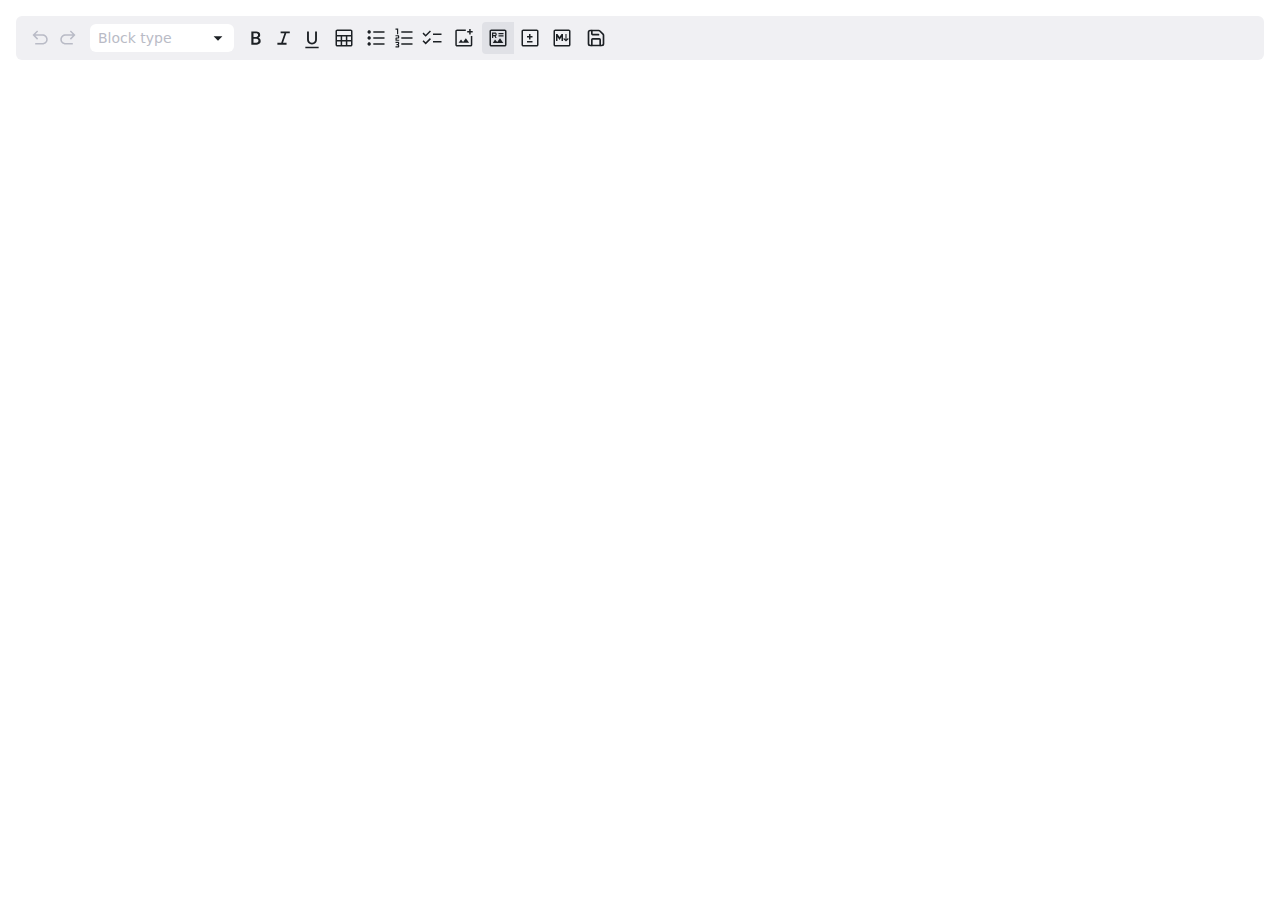
==== commit e8240abf: "Add files via upload" ====
--- a/lp2ai/components/mdxeditor/index.html
+++ b/lp2ai/components/mdxeditor/index.html
@@ -5,7 +5,7 @@
     <link rel="icon" type="image/svg+xml" href="/lp2ai/components/mdxeditor/vite.svg" />
     <meta name="viewport" content="width=device-width, initial-scale=1.0" />
     <title>Vite + React + TS</title>
-    <script type="module" crossorigin src="/lp2ai/components/mdxeditor/assets/index-Dh5N8Ofo.js"></script>
+    <script type="module" crossorigin src="/lp2ai/components/mdxeditor/assets/index-DTylkFK0.js"></script>
     <link rel="stylesheet" crossorigin href="/lp2ai/components/mdxeditor/assets/index-CzHsUedF.css">
   </head>
   <body>
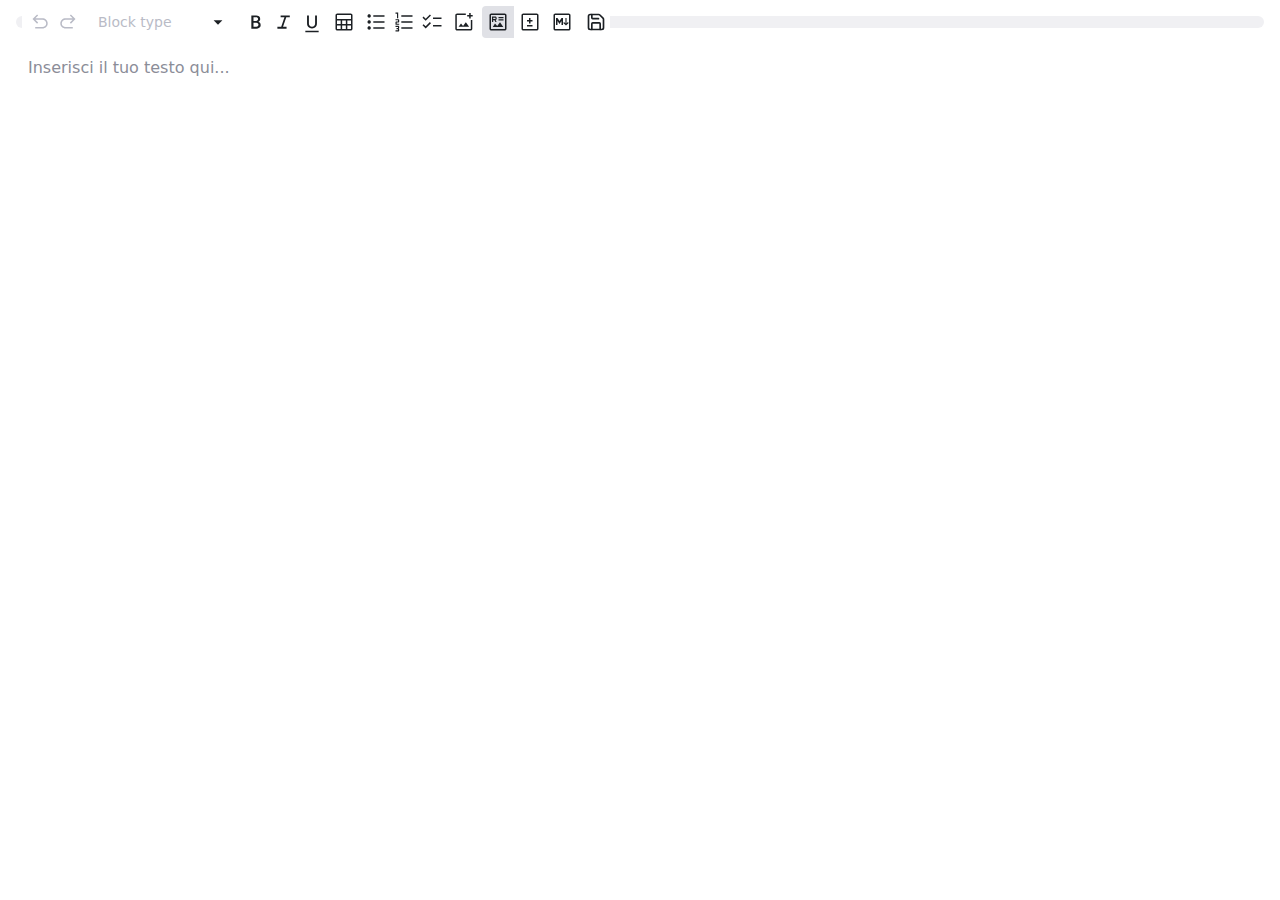
==== commit b908ada7: "Add files via upload" ====
--- a/lp2ai/components/mdxeditor/index.html
+++ b/lp2ai/components/mdxeditor/index.html
@@ -4,8 +4,8 @@
     <meta charset="UTF-8" />
     <link rel="icon" type="image/svg+xml" href="/lp2ai/components/mdxeditor/vite.svg" />
     <meta name="viewport" content="width=device-width, initial-scale=1.0" />
-    <title>Vite + React + TS</title>
-    <script type="module" crossorigin src="/lp2ai/components/mdxeditor/assets/index-DTylkFK0.js"></script>
+    <title>Markdown Editor</title>
+    <script type="module" crossorigin src="/lp2ai/components/mdxeditor/assets/index-yfyBvkxu.js"></script>
     <link rel="stylesheet" crossorigin href="/lp2ai/components/mdxeditor/assets/index-CzHsUedF.css">
   </head>
   <body>
